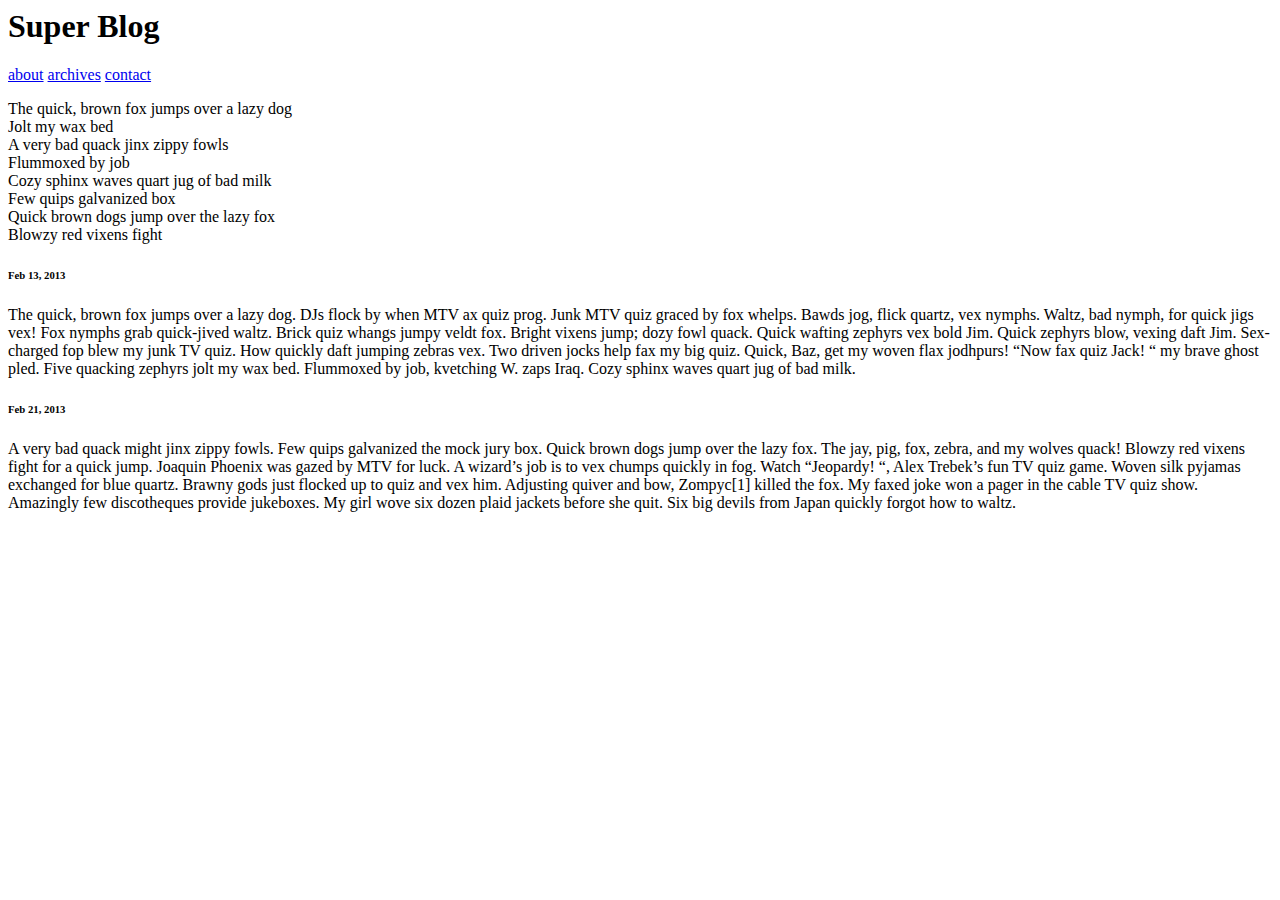
==== Blog.html @ 7b03ae11 "adding coffe and blog initial pages" ====
<html>
<head>
    <title>Blog demo</title>
</head>

<body>
<h1>Super Blog</h1>

<nav>
    <a href="#">about</a>
    <a href="#">archives</a>
    <a href="#">contact</a>
</nav>

<div id="intro">
	<p>
		The quick, brown fox jumps over a lazy dog <br>
		Jolt my wax bed <br>
		A very bad quack jinx zippy fowls <br>
		Flummoxed by job <br>
		Cozy sphinx waves quart jug of bad milk <br>
		Few quips galvanized box <br>
		Quick brown dogs jump over the lazy fox <br>
		Blowzy red vixens fight <br>
	</p>
</div>

<article>
	<h6>Feb 13, 2013</h6>
	<p>The quick, brown fox jumps over a lazy dog. 
	DJs flock by when MTV ax quiz prog. Junk MTV quiz graced by fox whelps. Bawds jog, flick quartz, vex nymphs. Waltz, bad nymph, for quick jigs vex! Fox nymphs grab quick-jived waltz. Brick quiz whangs jumpy veldt fox. Bright vixens jump; dozy fowl quack. Quick wafting zephyrs vex bold Jim. Quick zephyrs blow, vexing daft Jim. Sex-charged fop blew my junk TV quiz. How quickly daft jumping zebras vex. Two driven jocks help fax my big quiz. Quick, Baz, get my woven flax jodhpurs! “Now fax quiz Jack! “ my brave ghost pled. Five quacking zephyrs jolt my wax bed. Flummoxed by job, kvetching W. zaps Iraq. Cozy sphinx waves quart jug of bad milk.</p>
</article>

<article>
	<h6>Feb 21, 2013</h6>
	<p>A very bad quack might jinx zippy fowls. 
	Few quips galvanized the mock jury box. Quick brown dogs jump over the lazy fox. The jay, pig, fox, zebra, and my wolves quack! Blowzy red vixens fight for a quick jump. Joaquin Phoenix was gazed by MTV for luck. A wizard’s job is to vex chumps quickly in fog. Watch “Jeopardy! “, Alex Trebek’s fun TV quiz game. Woven silk pyjamas exchanged for blue quartz. Brawny gods just flocked up to quiz and vex him. Adjusting quiver and bow, Zompyc[1] killed the fox. My faxed joke won a pager in the cable TV quiz show. Amazingly few discotheques provide jukeboxes. My girl wove six dozen plaid jackets before she quit. Six big devils from Japan quickly forgot how to waltz.</p>
</article>


</body>

</html>
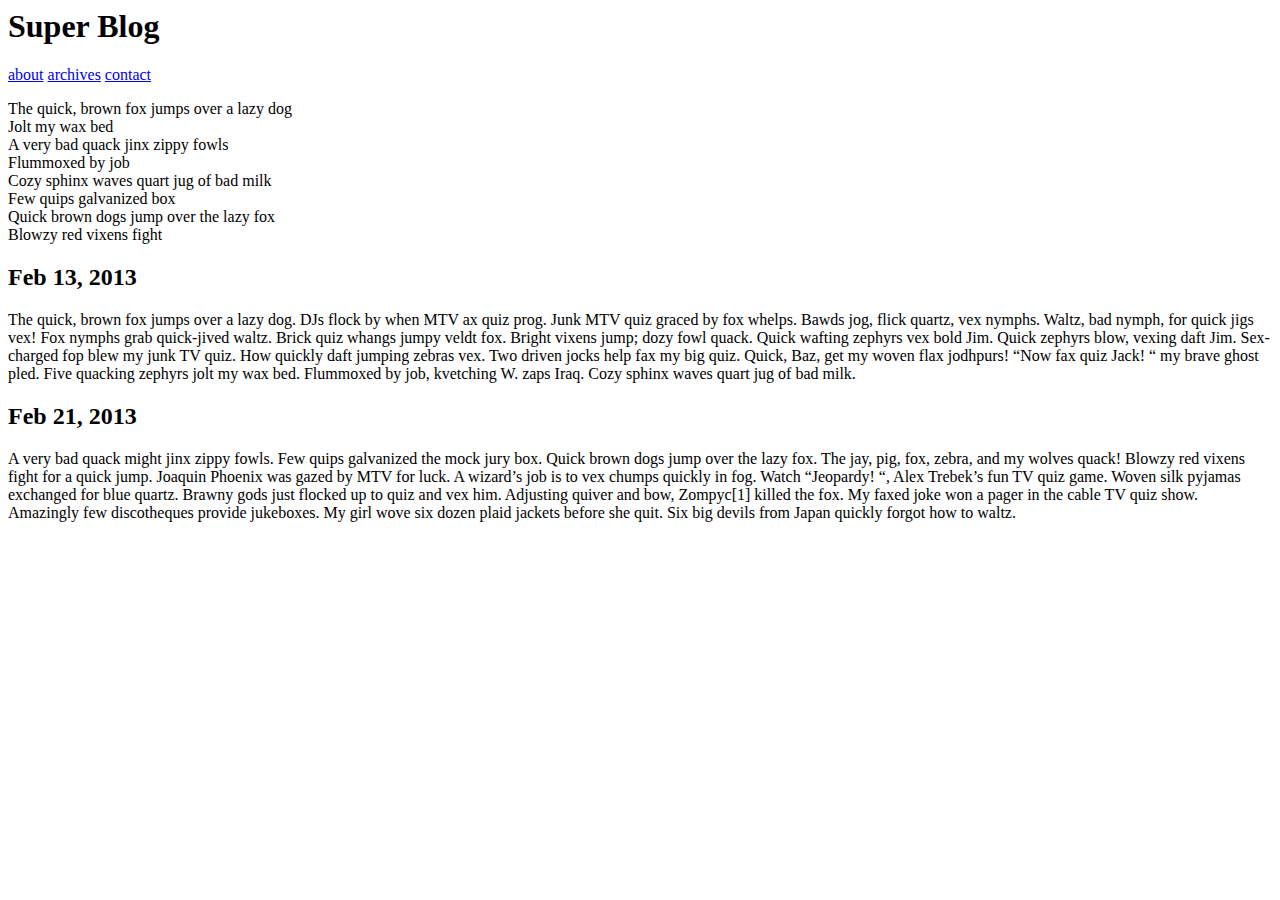
==== commit d8a0b77a: "added some css styling" ====
--- a/Blog.html
+++ b/Blog.html
@@ -1,18 +1,26 @@
 <html>
+
+  <link href="style.css" rel="Stylesheet" type="text/css" />
+
 <head>
     <title>Blog demo</title>
 </head>
 
 <body>
-<h1>Super Blog</h1>
 
-<nav>
-    <a href="#">about</a>
-    <a href="#">archives</a>
-    <a href="#">contact</a>
-</nav>
+<div class="page-header">
+	<h1>Super Blog</h1>
 
-<div id="intro">
+	<nav>
+	    <a href="#">about</a>
+	    <a href="#">archives</a>
+	    <a href="#">contact</a>
+	</nav>
+
+</div>
+
+
+<div class="intro">
 	<p>
 		The quick, brown fox jumps over a lazy dog <br>
 		Jolt my wax bed <br>
@@ -25,19 +33,20 @@
 	</p>
 </div>
 
-<article>
-	<h6>Feb 13, 2013</h6>
+
+<div class="article">
+	<h2>Feb 13, 2013</h2>
 	<p>The quick, brown fox jumps over a lazy dog. 
 	DJs flock by when MTV ax quiz prog. Junk MTV quiz graced by fox whelps. Bawds jog, flick quartz, vex nymphs. Waltz, bad nymph, for quick jigs vex! Fox nymphs grab quick-jived waltz. Brick quiz whangs jumpy veldt fox. Bright vixens jump; dozy fowl quack. Quick wafting zephyrs vex bold Jim. Quick zephyrs blow, vexing daft Jim. Sex-charged fop blew my junk TV quiz. How quickly daft jumping zebras vex. Two driven jocks help fax my big quiz. Quick, Baz, get my woven flax jodhpurs! “Now fax quiz Jack! “ my brave ghost pled. Five quacking zephyrs jolt my wax bed. Flummoxed by job, kvetching W. zaps Iraq. Cozy sphinx waves quart jug of bad milk.</p>
-</article>
+</div>
 
-<article>
-	<h6>Feb 21, 2013</h6>
+<div class="article">
+	<h2>Feb 21, 2013</h2>
 	<p>A very bad quack might jinx zippy fowls. 
 	Few quips galvanized the mock jury box. Quick brown dogs jump over the lazy fox. The jay, pig, fox, zebra, and my wolves quack! Blowzy red vixens fight for a quick jump. Joaquin Phoenix was gazed by MTV for luck. A wizard’s job is to vex chumps quickly in fog. Watch “Jeopardy! “, Alex Trebek’s fun TV quiz game. Woven silk pyjamas exchanged for blue quartz. Brawny gods just flocked up to quiz and vex him. Adjusting quiver and bow, Zompyc[1] killed the fox. My faxed joke won a pager in the cable TV quiz show. Amazingly few discotheques provide jukeboxes. My girl wove six dozen plaid jackets before she quit. Six big devils from Japan quickly forgot how to waltz.</p>
-</article>
+</div>
 
 
 </body>
 
-</html>+</html>
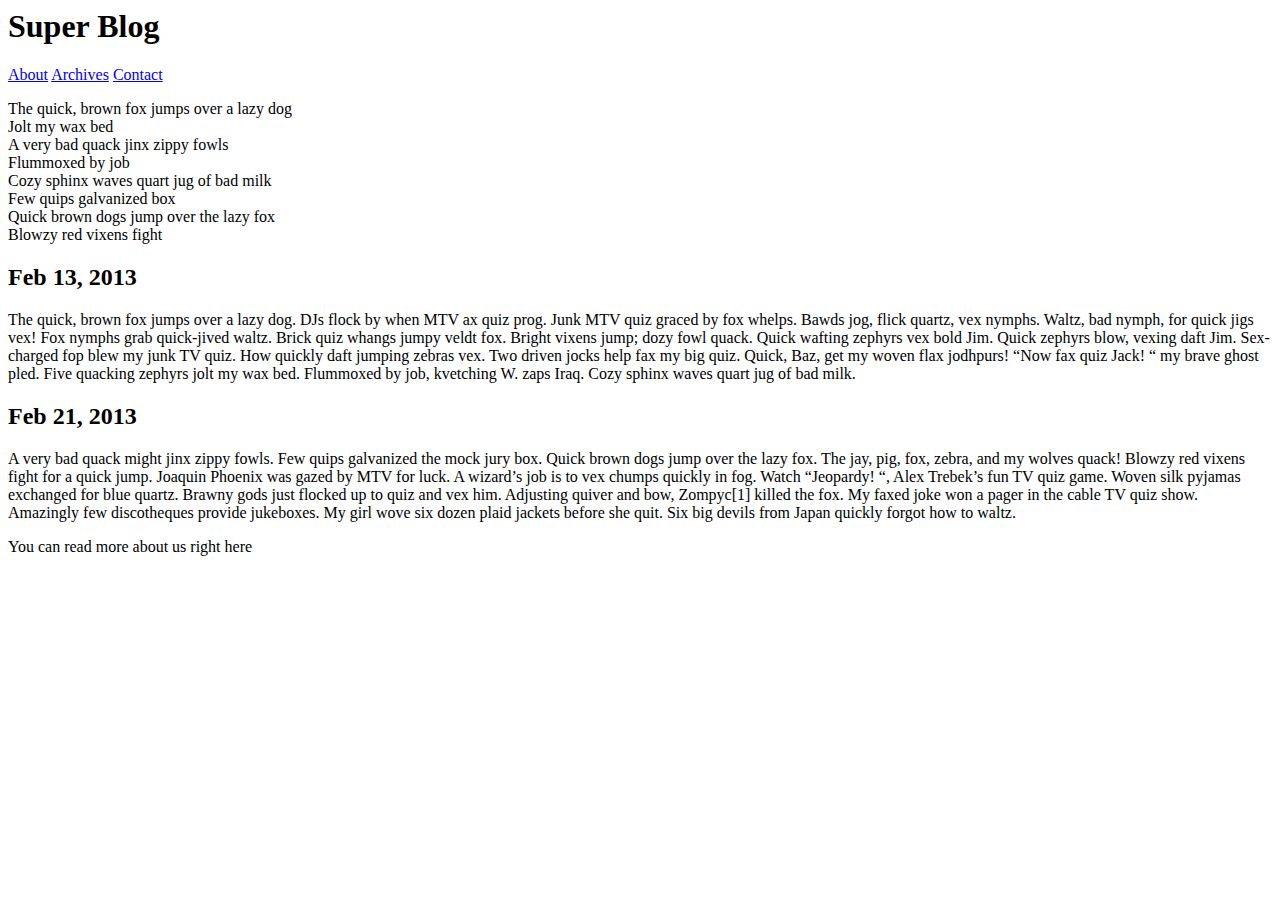
==== commit 57ce4210: "adding pics and html and css revisions tryout" ====
--- a/Blog.html
+++ b/Blog.html
@@ -11,10 +11,10 @@
 <div class="page-header">
 	<h1>Super Blog</h1>
 
-	<nav>
-	    <a href="#">about</a>
-	    <a href="#">archives</a>
-	    <a href="#">contact</a>
+	<nav class="nav-style-ragular">
+	    <a href="#">About</a>
+	    <a href="#">Archives</a>
+	    <a href="#">Contact</a>
 	</nav>
 
 </div>
@@ -47,6 +47,14 @@
 </div>
 
 
+<div class="footer">
+	<contact>
+		<p>
+		You can read more about us <a href="www.About.me/YaelSchweiger"> </a> right here
+		</p>
+	</contact>
+</div>
+
 </body>
 
 </html>
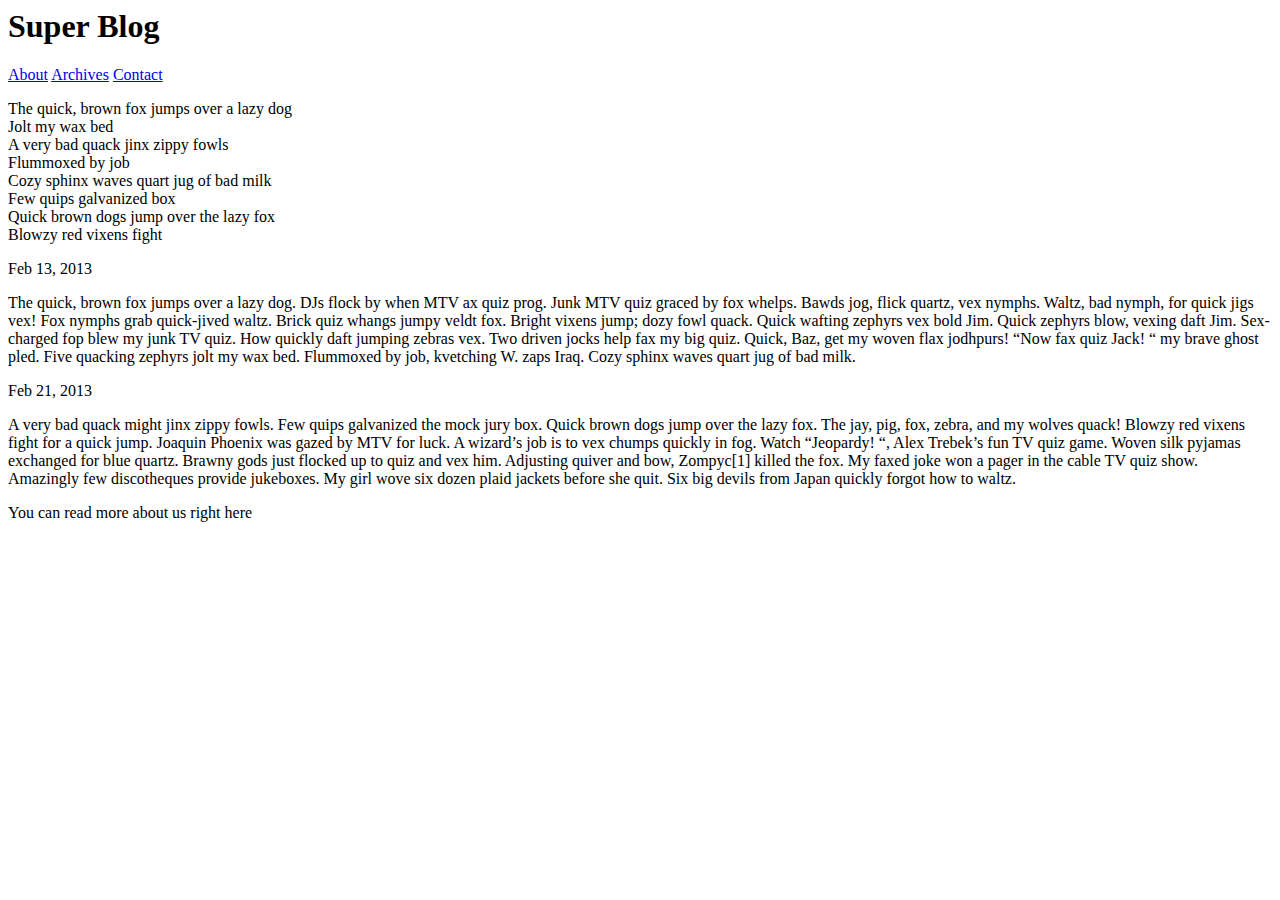
==== commit d6320391: "homework" ====
--- a/Blog.html
+++ b/Blog.html
@@ -35,13 +35,13 @@
 
 
 <div class="article">
-	<h2>Feb 13, 2013</h2>
+	<div class="date">Feb 13, 2013</div>
 	<p>The quick, brown fox jumps over a lazy dog. 
 	DJs flock by when MTV ax quiz prog. Junk MTV quiz graced by fox whelps. Bawds jog, flick quartz, vex nymphs. Waltz, bad nymph, for quick jigs vex! Fox nymphs grab quick-jived waltz. Brick quiz whangs jumpy veldt fox. Bright vixens jump; dozy fowl quack. Quick wafting zephyrs vex bold Jim. Quick zephyrs blow, vexing daft Jim. Sex-charged fop blew my junk TV quiz. How quickly daft jumping zebras vex. Two driven jocks help fax my big quiz. Quick, Baz, get my woven flax jodhpurs! “Now fax quiz Jack! “ my brave ghost pled. Five quacking zephyrs jolt my wax bed. Flummoxed by job, kvetching W. zaps Iraq. Cozy sphinx waves quart jug of bad milk.</p>
 </div>
 
 <div class="article">
-	<h2>Feb 21, 2013</h2>
+	<div class="date">Feb 21, 2013</div>
 	<p>A very bad quack might jinx zippy fowls. 
 	Few quips galvanized the mock jury box. Quick brown dogs jump over the lazy fox. The jay, pig, fox, zebra, and my wolves quack! Blowzy red vixens fight for a quick jump. Joaquin Phoenix was gazed by MTV for luck. A wizard’s job is to vex chumps quickly in fog. Watch “Jeopardy! “, Alex Trebek’s fun TV quiz game. Woven silk pyjamas exchanged for blue quartz. Brawny gods just flocked up to quiz and vex him. Adjusting quiver and bow, Zompyc[1] killed the fox. My faxed joke won a pager in the cable TV quiz show. Amazingly few discotheques provide jukeboxes. My girl wove six dozen plaid jackets before she quit. Six big devils from Japan quickly forgot how to waltz.</p>
 </div>
